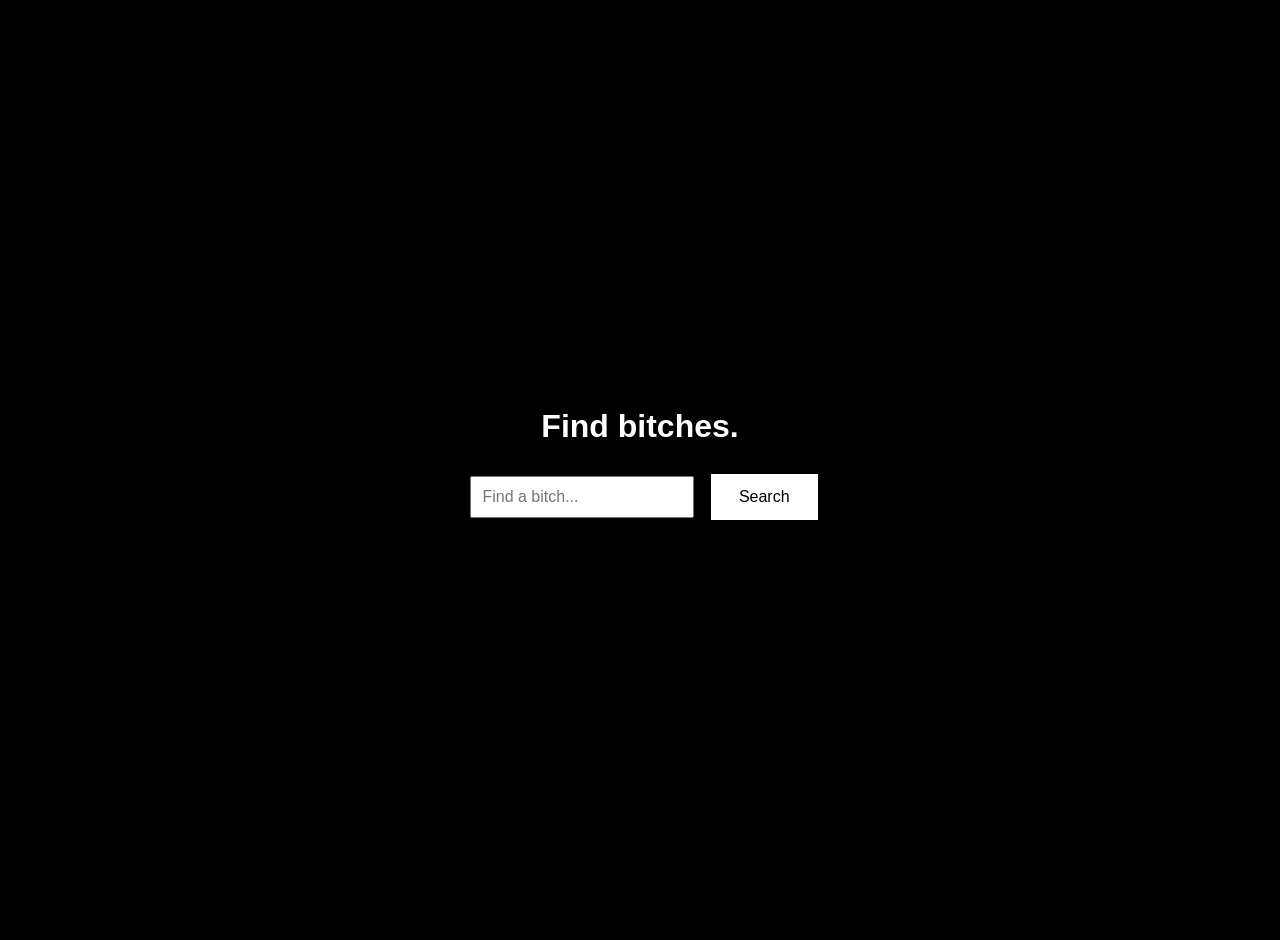
==== index.html @ f96cd0bf "Update index.html" ====
<!DOCTYPE html>
<html lang="en">
<head>
    <meta charset="UTF-8">
    <meta name="viewport" content="width=device-width, initial-scale=1.0">
    <title>Thesearebitches</title>
    <link rel="stylesheet" href="styles.css">

    <script async src="https://pagead2.googlesyndication.com/pagead/js/adsbygoogle.js?client=ca-pub-1109811962018572" crossorigin="anonymous"></script>
</head>
<body>
    <div id="container">
        <div id="main-content">
    <!-- Title -->
    <h1 style="text-align: center;">Find bitches.</h1>

    <!-- Search Section -->
    <div style="text-align: center;">
        <input type="text" id="search-box" placeholder="Find a bitch...">
        <button class="btn info" onclick="searchName()">Search</button>
    </div>

    <!-- Search Result -->
    <p id="search-result" style="text-align: center;"></p>
</div>
    </div>

    <script src="script.js"></script>
</body>
</html>
---- styles.css ----
body {
    background-color: black;
    color: white;
    font-family: Arial, sans-serif;
    margin: 0;
    padding: 0;
}

button {
  border: 2px solid black;
  background-color: white;
  color: black;
  padding: 14px 28px;
  font-size: 16px;
  cursor: pointer;
}

#container {
    display: flex;
    height: 100vh;
}

#sidebar {
    width: 200px;
    background-color: black;
    border-right: 1px solid white;
    padding: 20px;
}

.blue {
  border-color: #2196F3;
  color: dodgerblue;
}

.blue:hover {
  background: #2196F3;
  color: white;
}

#main-content {
    flex: 1;
    padding: 20px;
    display: flex;
    flex-direction: column;
    justify-content: center;
    align-items: center;
    text-align: center;
    position: relative; /* Necessary for cursor ball positioning */
    height: 100%;
}

#cursor-ball {
    position: absolute;
    width: 20px;
    height: 20px;
    border-radius: 50%;
    background-color: white;
}

#search-box {
    padding: 10px;
    font-size: 16px;
    margin: 10px;
}


button:hover {
    background-color: #ddd;
}

#search-result {
    margin-top: 10px;
}
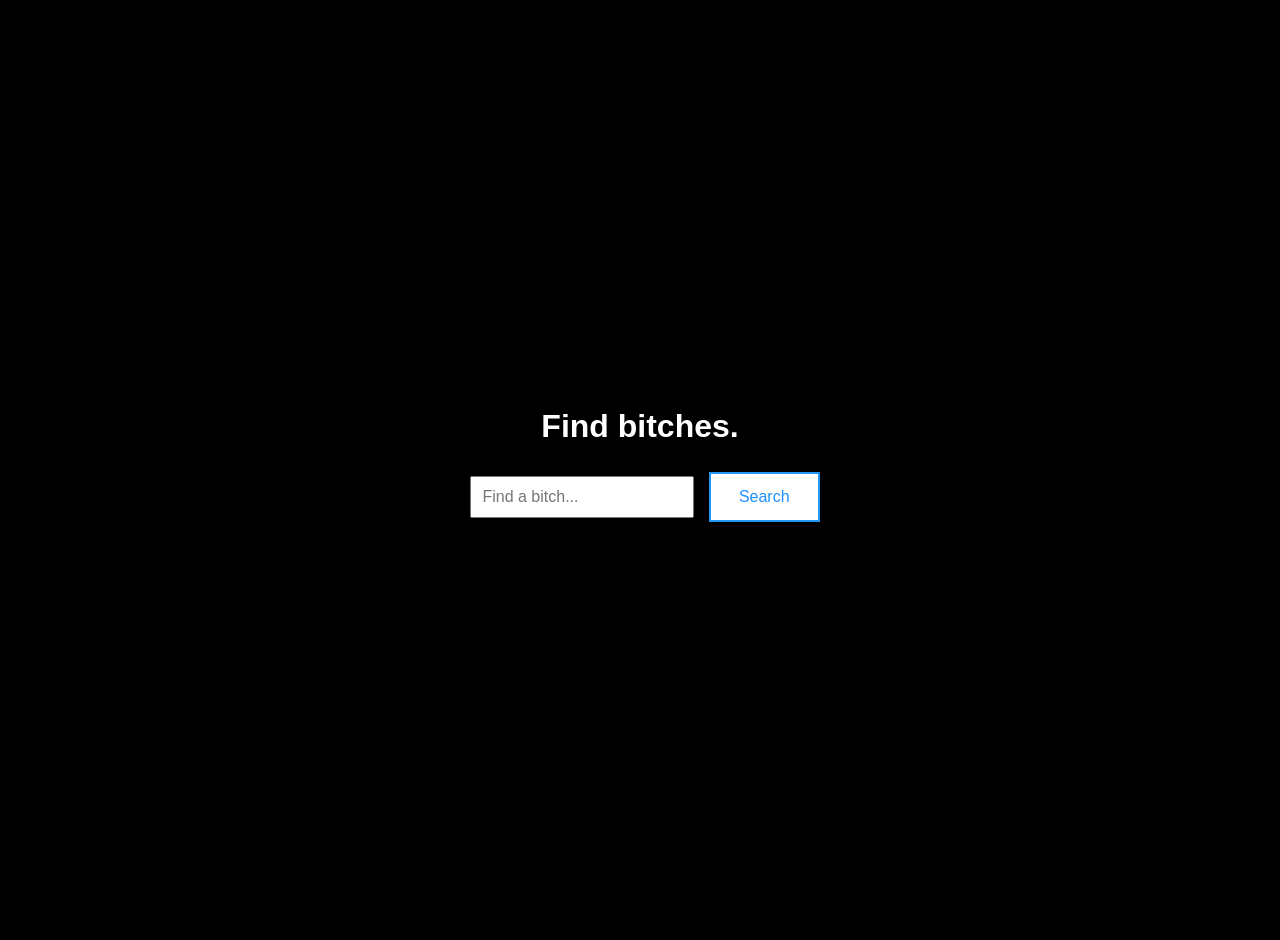
==== commit 5f6681d0: "Update index.html" ====
--- a/index.html
+++ b/index.html
@@ -17,7 +17,7 @@
     <!-- Search Section -->
     <div style="text-align: center;">
         <input type="text" id="search-box" placeholder="Find a bitch...">
-        <button class="btn info" onclick="searchName()">Search</button>
+        <button class="button blue" onclick="searchName()">Search</button>
     </div>
 
     <!-- Search Result -->
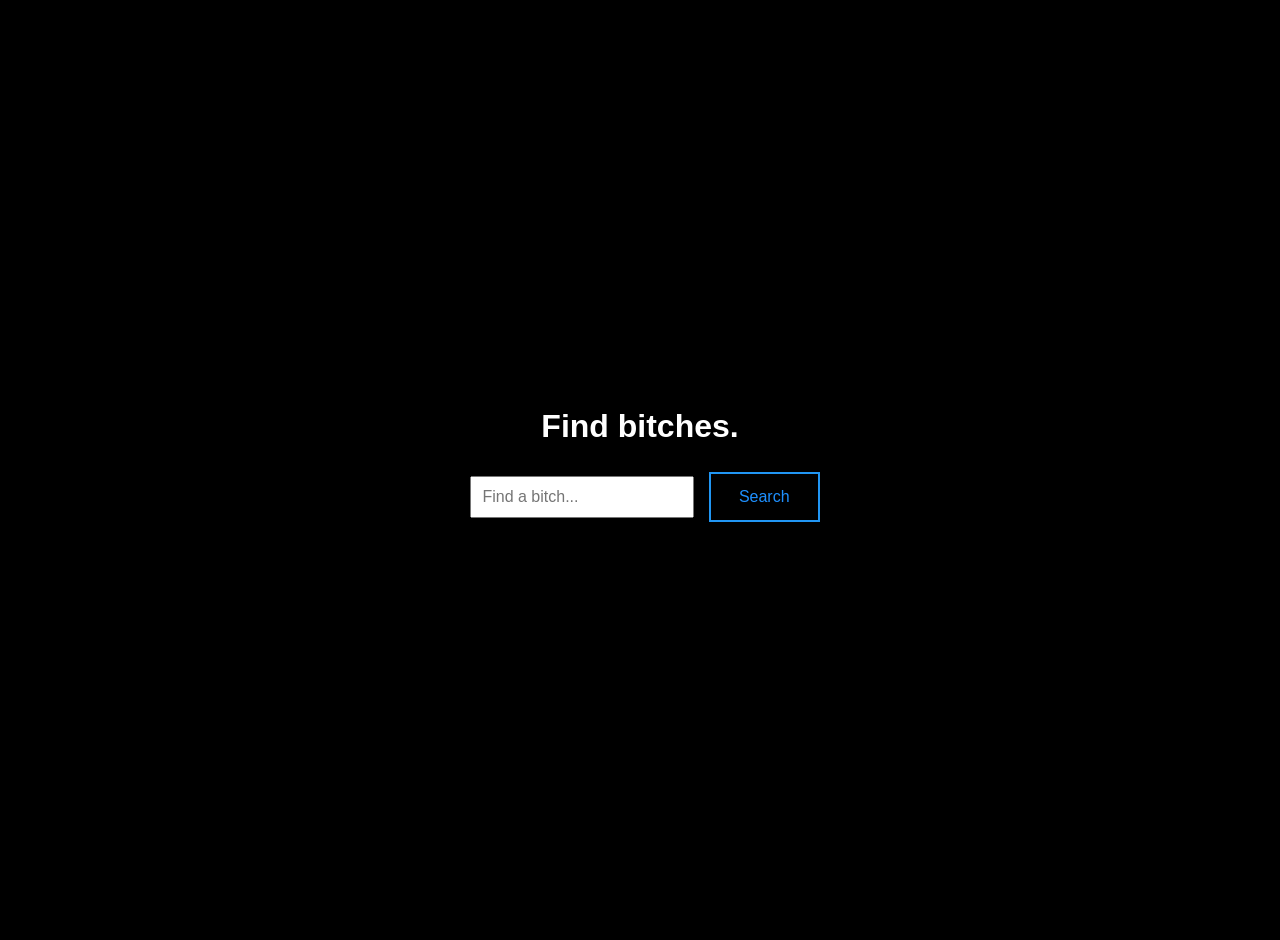
==== commit 067e5b44: "Update index.html" ====
--- a/index.html
+++ b/index.html
@@ -17,14 +17,39 @@
     <!-- Search Section -->
     <div style="text-align: center;">
         <input type="text" id="search-box" placeholder="Find a bitch...">
-        <button class="button blue" onclick="searchName()">Search</button>
+        <button class="btn info" onclick="searchName()">Search</button>
     </div>
 
     <!-- Search Result -->
     <p id="search-result" style="text-align: center;"></p>
 </div>
     </div>
-
+<script async src="https://pagead2.googlesyndication.com/pagead/js/adsbygoogle.js?client=ca-pub-1109811962018572"
+     crossorigin="anonymous"></script>
+<!-- 2 -->
+<ins class="adsbygoogle"
+     style="display:block"
+     data-ad-client="ca-pub-1109811962018572"
+     data-ad-slot="4530502172"
+     data-ad-format="auto"
+     data-full-width-responsive="true"></ins>
+<script>
+     (adsbygoogle = window.adsbygoogle || []).push({});
+</script>
+    
+    <script async src="https://pagead2.googlesyndication.com/pagead/js/adsbygoogle.js?client=ca-pub-1109811962018572"
+     crossorigin="anonymous"></script>
+<!-- one -->
+<ins class="adsbygoogle"
+     style="display:block"
+     data-ad-client="ca-pub-1109811962018572"
+     data-ad-slot="2191472818"
+     data-ad-format="auto"
+     data-full-width-responsive="true"></ins>
+<script>
+     (adsbygoogle = window.adsbygoogle || []).push({});
+</script>
+    
     <script src="script.js"></script>
 </body>
 </html>
--- a/styles.css
+++ b/styles.css
@@ -6,9 +6,9 @@
     padding: 0;
 }
 
-button {
+.btn {
   border: 2px solid black;
-  background-color: white;
+  background-color: transparent;
   color: black;
   padding: 14px 28px;
   font-size: 16px;
@@ -27,12 +27,12 @@
     padding: 20px;
 }
 
-.blue {
+.info {
   border-color: #2196F3;
   color: dodgerblue;
 }
 
-.blue:hover {
+.info:hover {
   background: #2196F3;
   color: white;
 }
@@ -63,11 +63,6 @@
     margin: 10px;
 }
 
-
-button:hover {
-    background-color: #ddd;
-}
-
 #search-result {
     margin-top: 10px;
 }
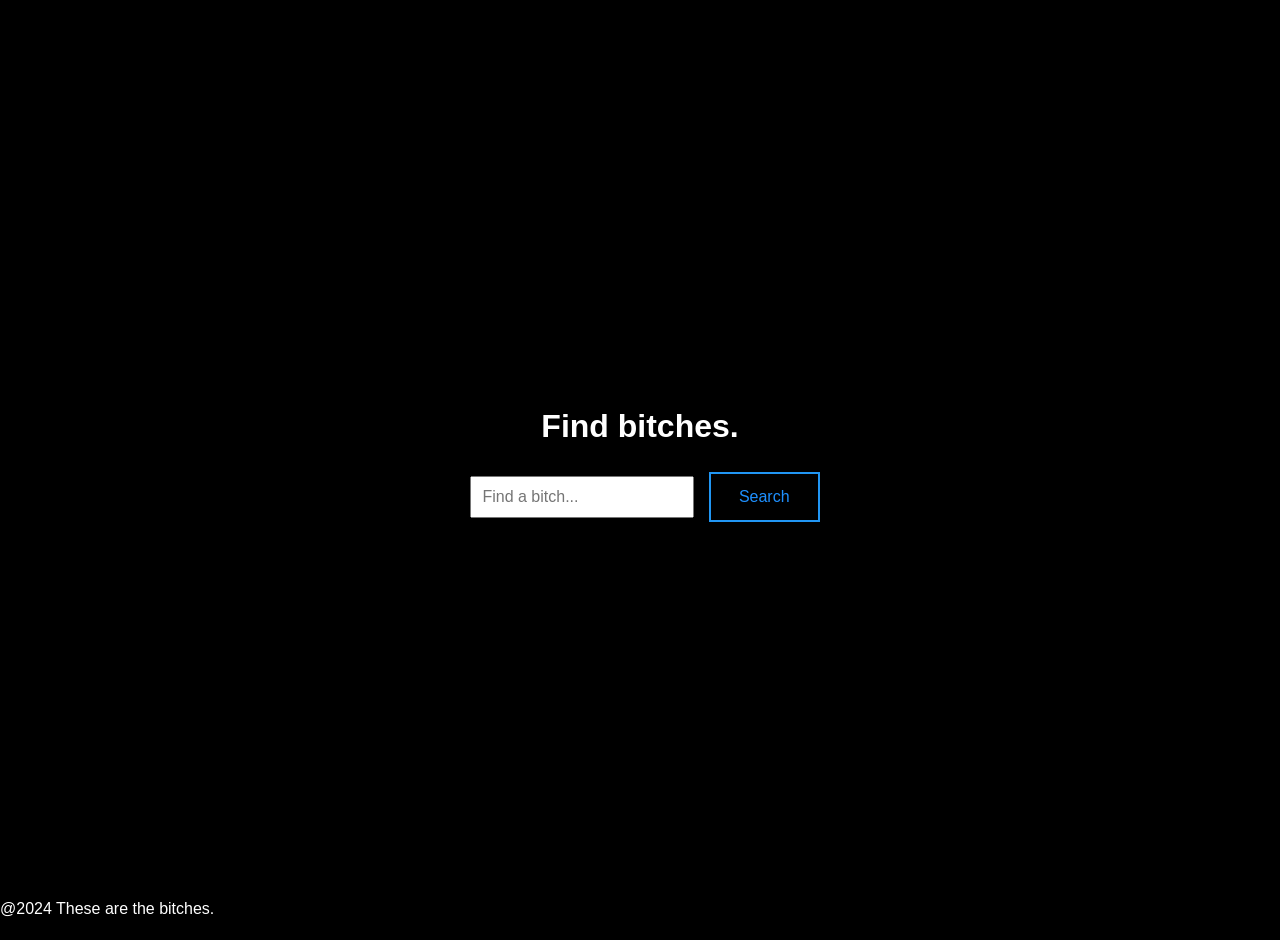
==== commit 707a979c: "Update index.html" ====
--- a/index.html
+++ b/index.html
@@ -52,4 +52,5 @@
     
     <script src="script.js"></script>
 </body>
+    <footer>@2024 These are the bitches.</footer>
 </html>
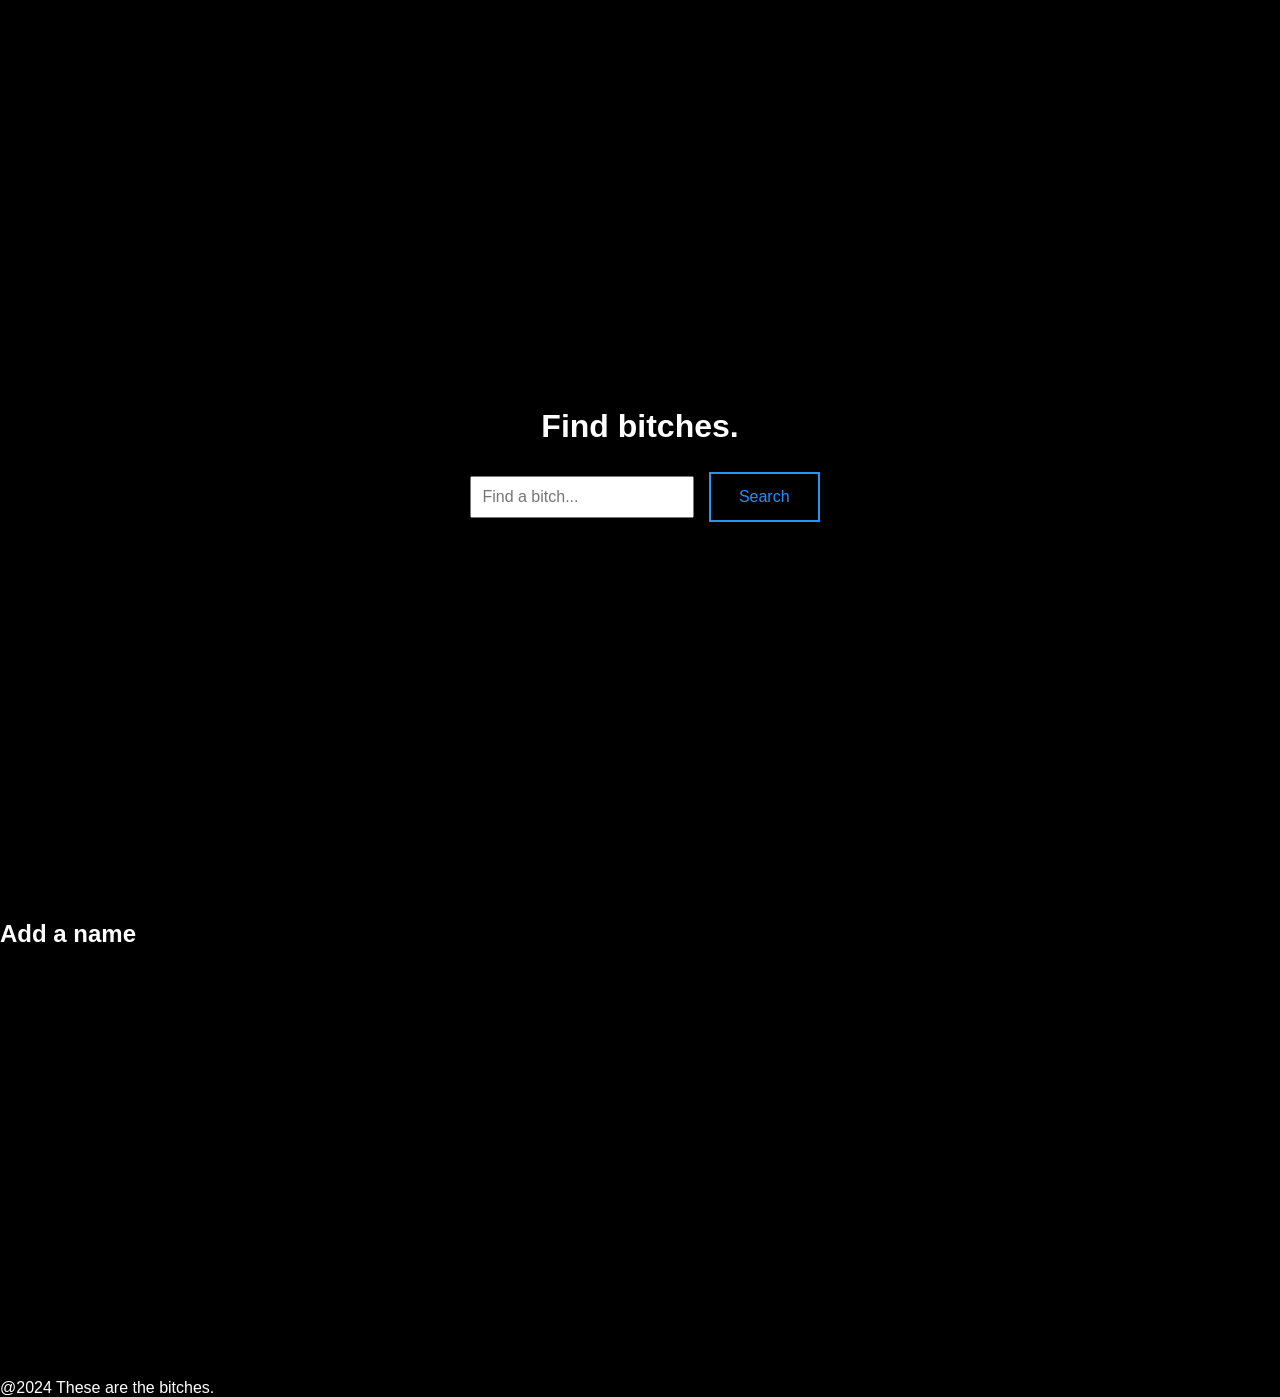
==== commit 8684e9fa: "Add names" ====
--- a/index.html
+++ b/index.html
@@ -24,6 +24,16 @@
     <p id="search-result" style="text-align: center;"></p>
 </div>
     </div>
+
+<!-- New Content Section -->
+    <div id="new-content" style="display: none;">
+        <h2>Add a name</h2>
+        <iframe src="https://docs.google.com/forms/d/e/1FAIpQLSfvu1Y5GGBo7Hu06eH8_-y6xTLRf277PVO-ATwiFho12nsCEQ/viewform?embedded=true" width="640" height="407" frameborder="0" marginheight="0" marginwidth="0">Loading…</iframe>
+    </div>
+
+
+
+    <!-- ADS -->
 <script async src="https://pagead2.googlesyndication.com/pagead/js/adsbygoogle.js?client=ca-pub-1109811962018572"
      crossorigin="anonymous"></script>
 <!-- 2 -->
@@ -51,6 +61,6 @@
 </script>
     
     <script src="script.js"></script>
+    <footer>@2024 These are the bitches.</footer>
 </body>
-    <footer>@2024 These are the bitches.</footer>
 </html>
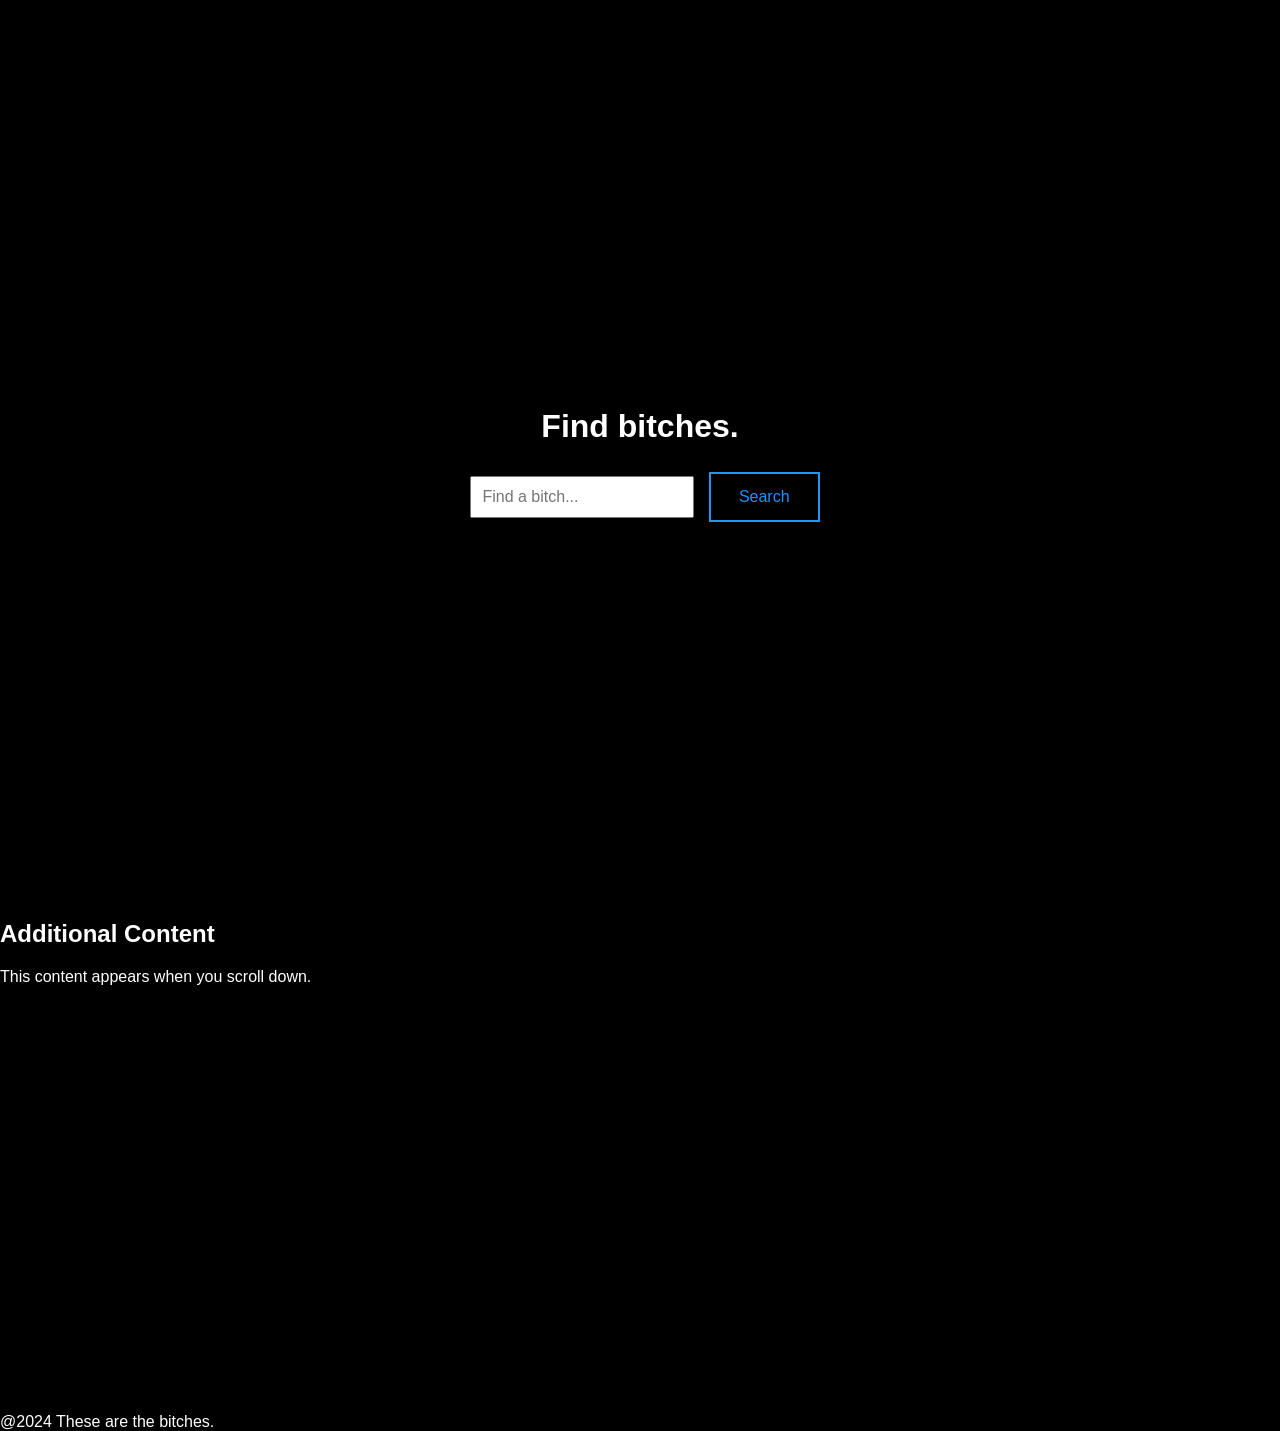
==== commit 7afa417d: "Update index.html" ====
--- a/index.html
+++ b/index.html
@@ -27,9 +27,12 @@
 
 <!-- New Content Section -->
     <div id="new-content" style="display: none;">
-        <h2>Add a name</h2>
+        <h2>Additional Content</h2>
+        <p>This content appears when you scroll down.</p>
+        <!-- Google Form iframe -->
         <iframe src="https://docs.google.com/forms/d/e/1FAIpQLSfvu1Y5GGBo7Hu06eH8_-y6xTLRf277PVO-ATwiFho12nsCEQ/viewform?embedded=true" width="640" height="407" frameborder="0" marginheight="0" marginwidth="0">Loading…</iframe>
     </div>
+
 
 
 
